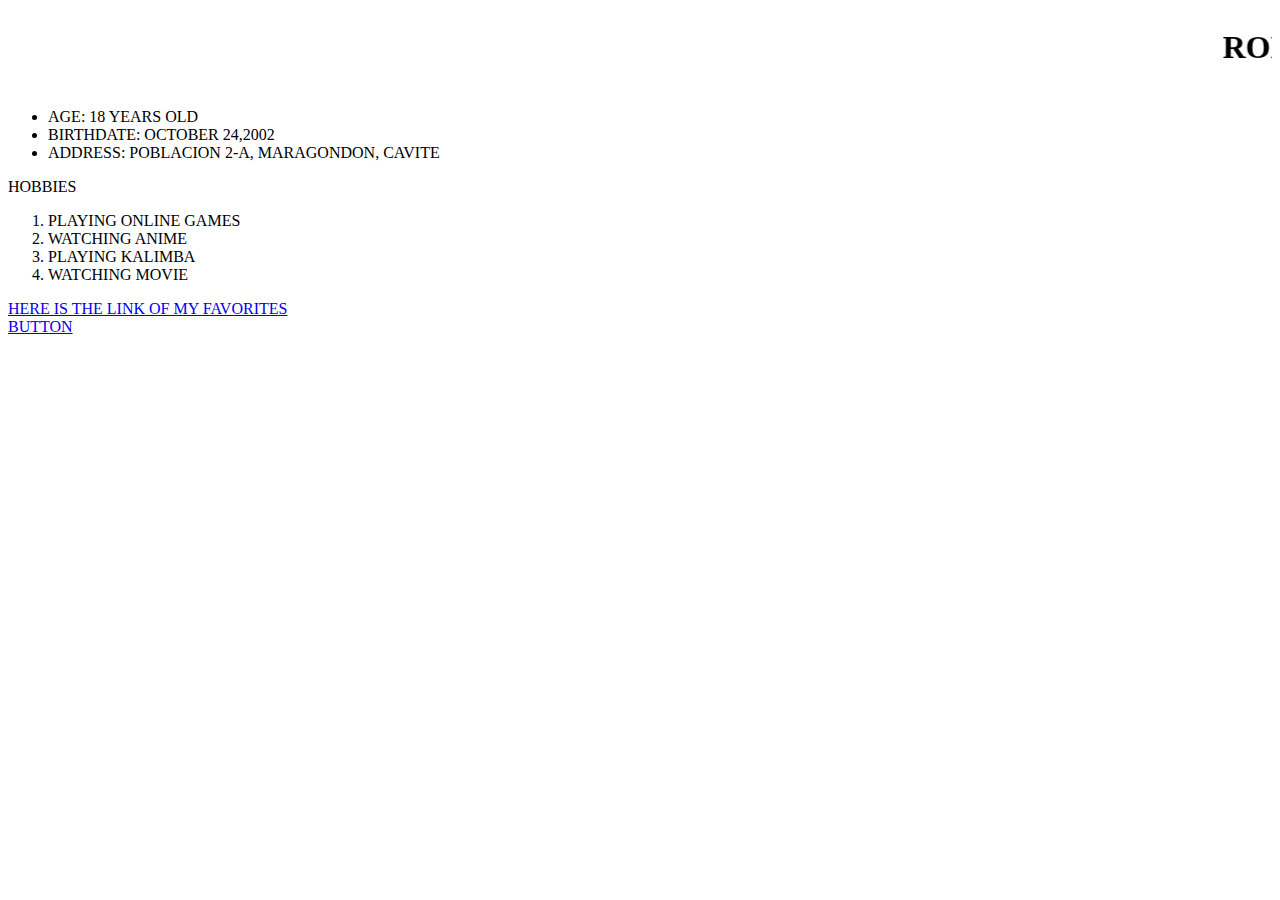
==== index.html @ 077768fc "Update index.html" ====
<!DOCTYPE html>
<html>
<style>
  .asd{
text-allign: center;
  }
  </style>
  <body id="asd">
    <marquee><h1>RON RAFAEL DOGNIDON</h1></marquee>
    
    <ul>
      <li>AGE: 18 YEARS OLD</li>
      <li>BIRTHDATE: OCTOBER 24,2002</li>
      <li>ADDRESS: POBLACION 2-A, MARAGONDON, CAVITE</li>
     </ul>
    <p>HOBBIES<p>
    <ol>
      <li>PLAYING ONLINE GAMES</li>
      <li>WATCHING ANIME</li>
      <li>PLAYING KALIMBA</li>
      <li>WATCHING MOVIE</li>
    </ol>
    <a href=page1.html>HERE IS THE LINK OF MY FAVORITES</br>
    <a href=button.html>BUTTON</a>
   
       </body>
      </html>
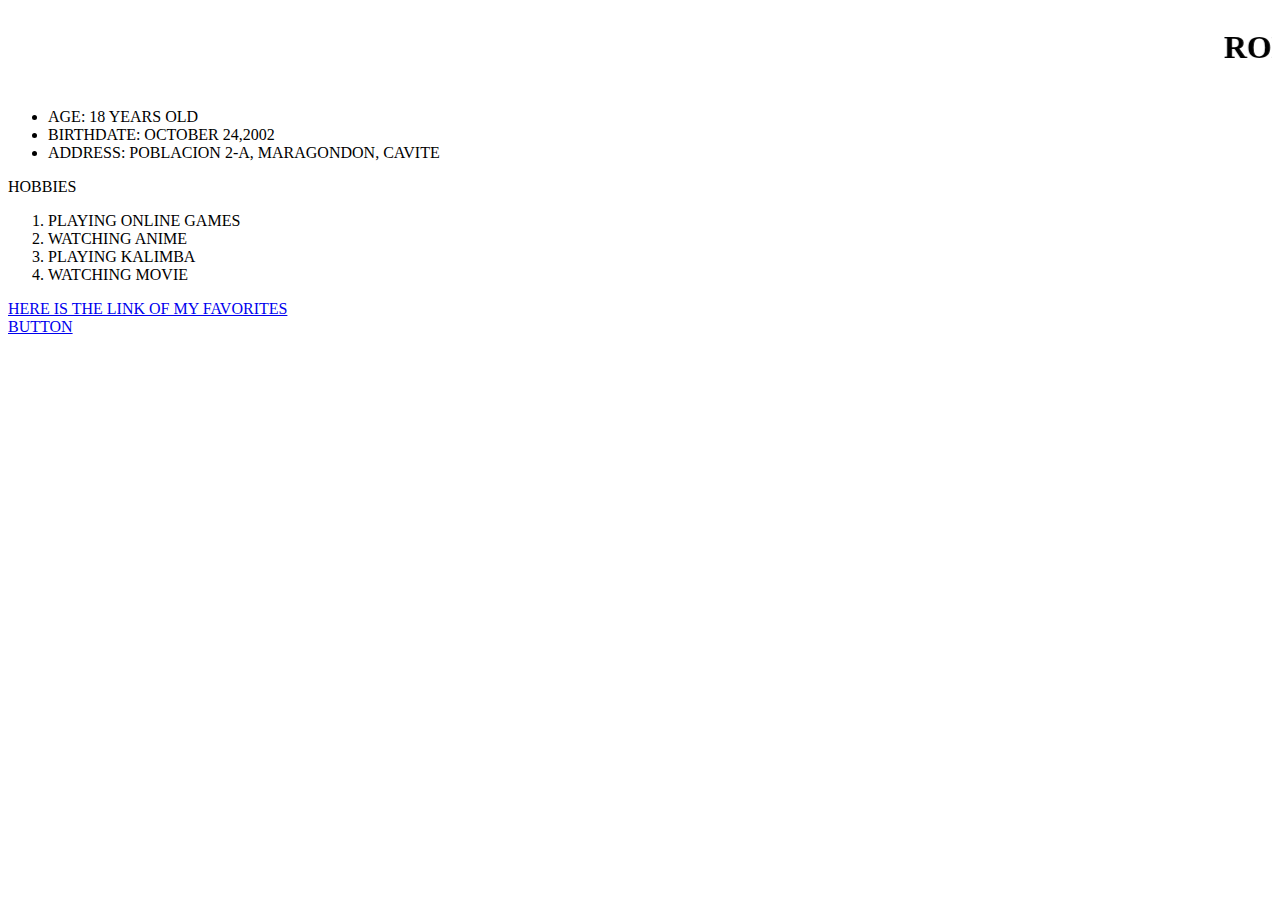
==== commit eb930c3b: "Update index.html" ====
--- a/index.html
+++ b/index.html
@@ -5,7 +5,8 @@
 text-allign: center;
   }
   </style>
-  <body id="asd">
+  <body>
+<dive id="asd">
     <marquee><h1>RON RAFAEL DOGNIDON</h1></marquee>
     
     <ul>
@@ -22,7 +23,7 @@
     </ol>
     <a href=page1.html>HERE IS THE LINK OF MY FAVORITES</br>
     <a href=button.html>BUTTON</a>
-   
+  </div>
        </body>
       </html>
      
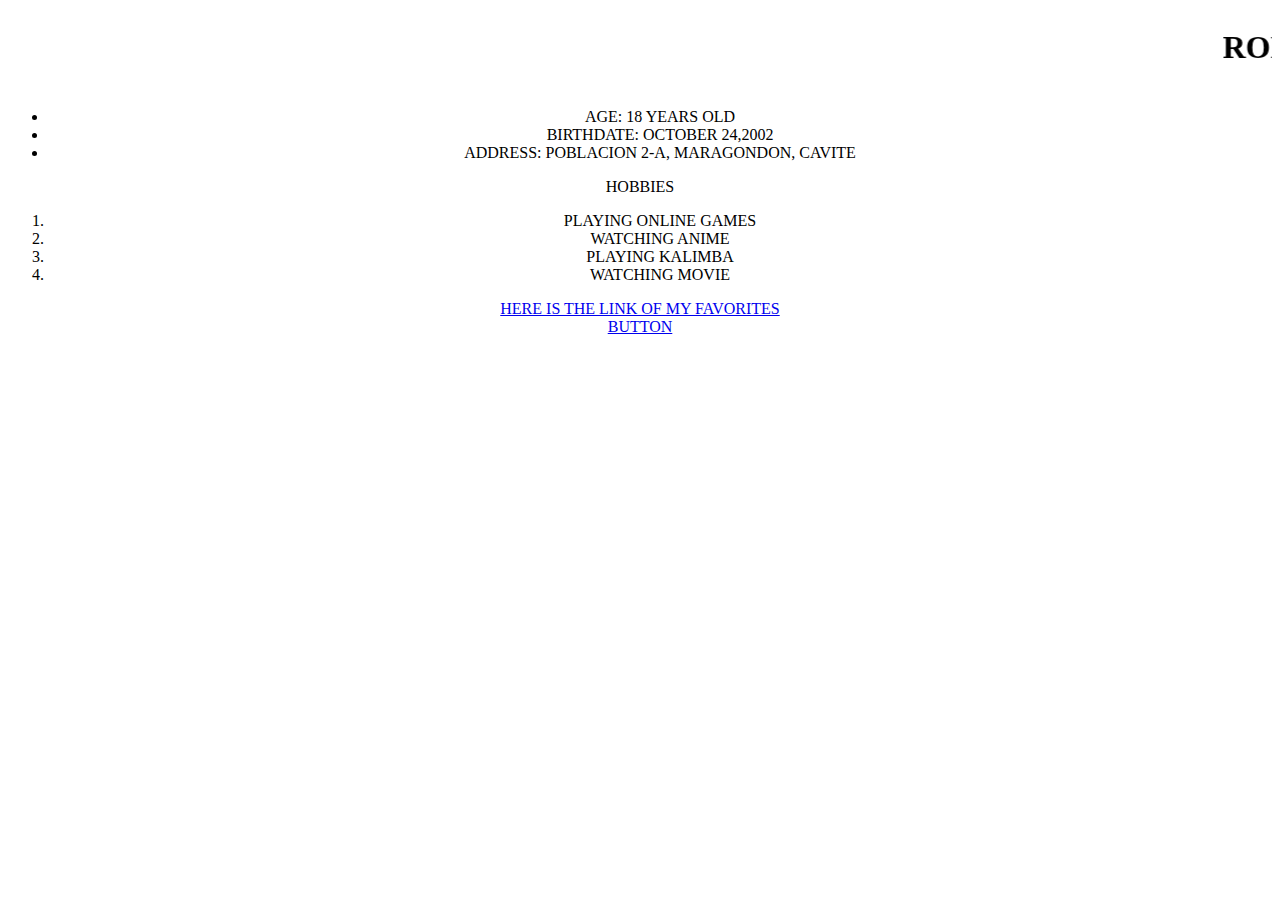
==== commit 54d7ab57: "Update index.html" ====
--- a/index.html
+++ b/index.html
@@ -2,11 +2,11 @@
 <html>
 <style>
   .asd{
-text-allign: center;
+text-align: center;
   }
   </style>
   <body>
-<dive id="asd">
+<div class="asd">
     <marquee><h1>RON RAFAEL DOGNIDON</h1></marquee>
     
     <ul>
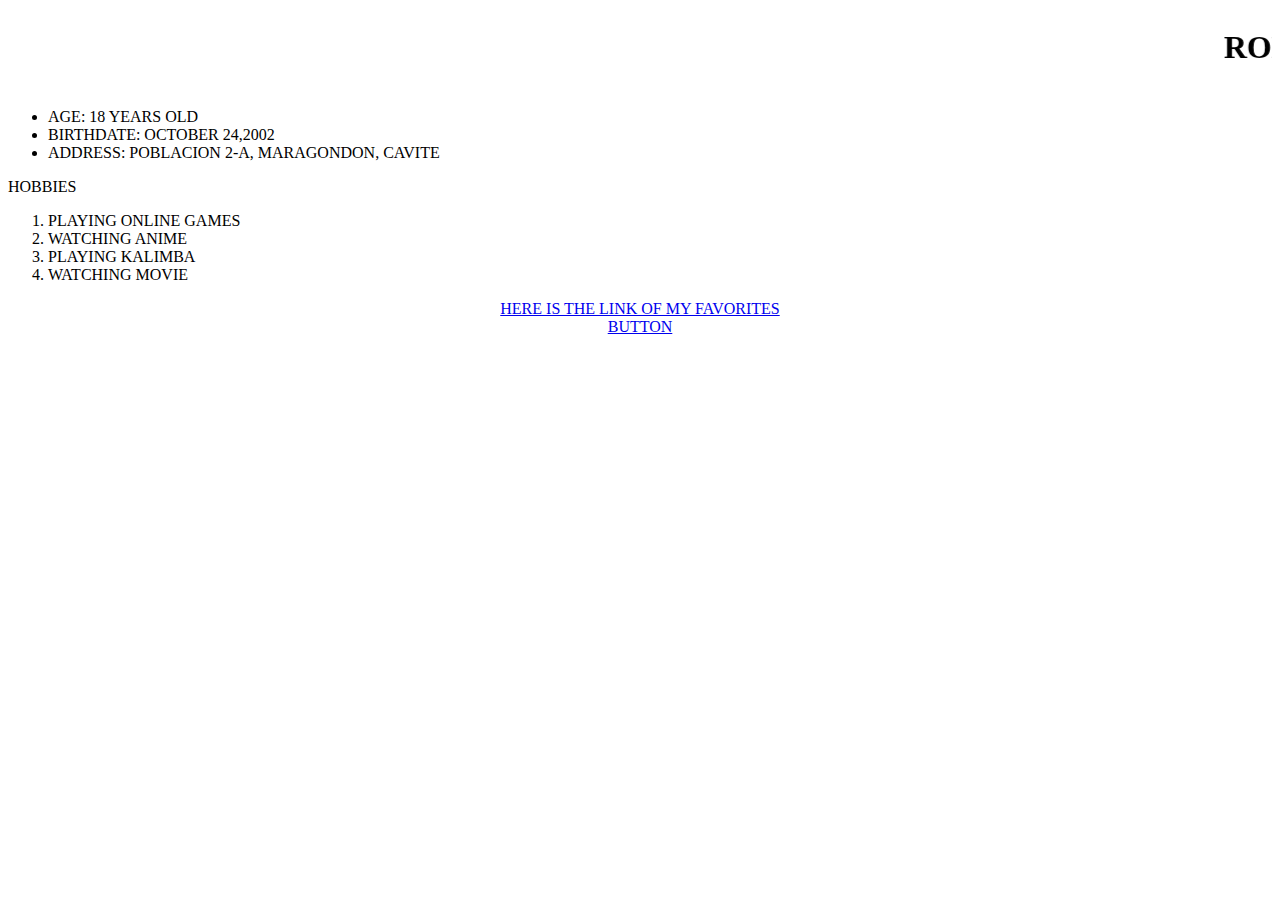
==== commit f4ac8922: "Update index.html" ====
--- a/index.html
+++ b/index.html
@@ -6,7 +6,6 @@
   }
   </style>
   <body>
-<div class="asd">
     <marquee><h1>RON RAFAEL DOGNIDON</h1></marquee>
     
     <ul>
@@ -21,6 +20,7 @@
       <li>PLAYING KALIMBA</li>
       <li>WATCHING MOVIE</li>
     </ol>
+ <div class="asd">
     <a href=page1.html>HERE IS THE LINK OF MY FAVORITES</br>
     <a href=button.html>BUTTON</a>
   </div>
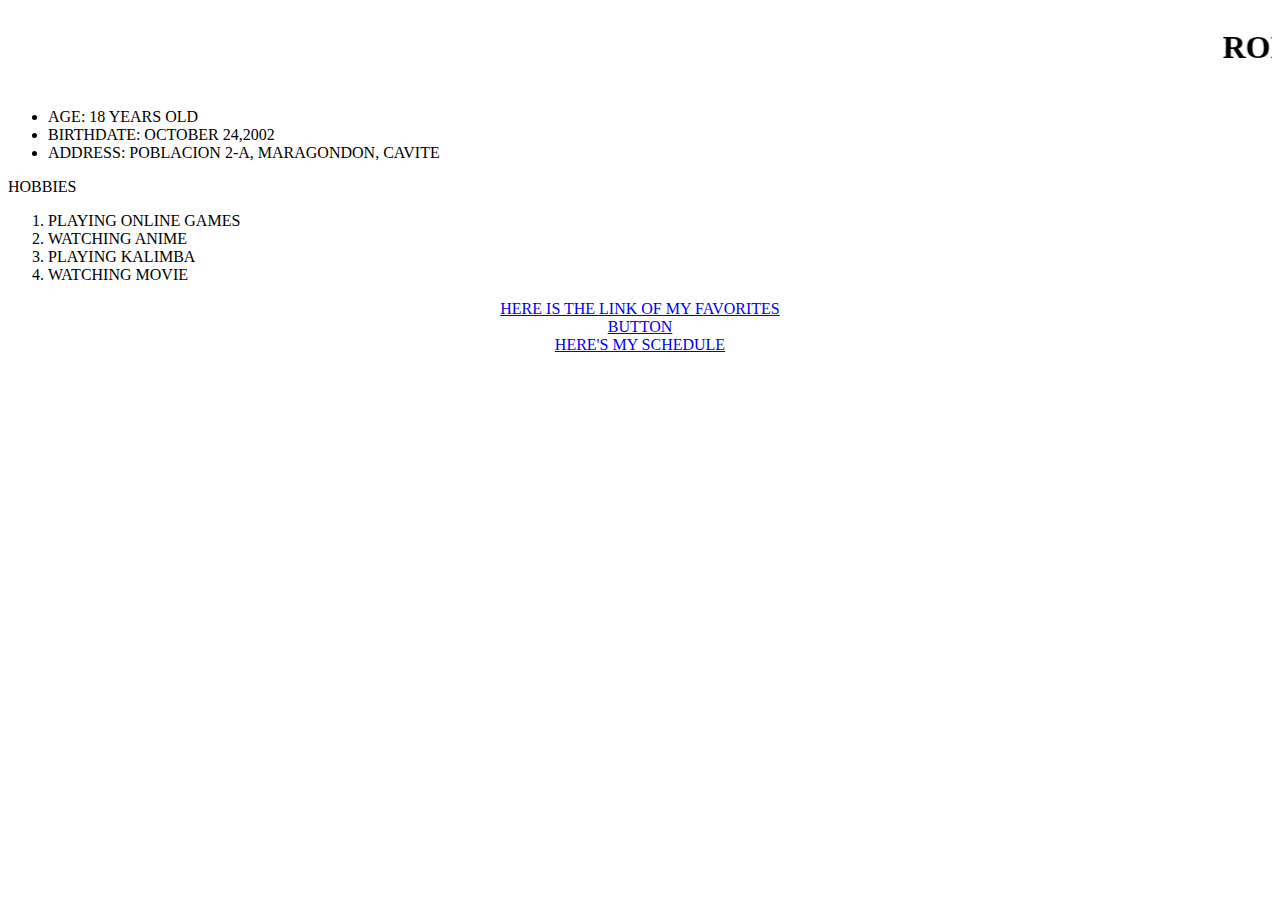
==== commit 4efcb726: "Update index.html" ====
--- a/index.html
+++ b/index.html
@@ -5,7 +5,7 @@
 text-align: center;
   }
   </style>
-  <body>
+  <body background-image:"https://i.pinimg.com/originals/03/ab/1e/03ab1e662eb93a6707dc2e269b2bc6db.jpg">
     <marquee><h1>RON RAFAEL DOGNIDON</h1></marquee>
     
     <ul>
@@ -22,7 +22,8 @@
     </ol>
  <div class="asd">
     <a href=page1.html>HERE IS THE LINK OF MY FAVORITES</br>
-    <a href=button.html>BUTTON</a>
+   <a href=button.html>BUTTON</a></br>
+   <a href=activity5.html>HERE'S MY SCHEDULE</a>
   </div>
        </body>
       </html>
